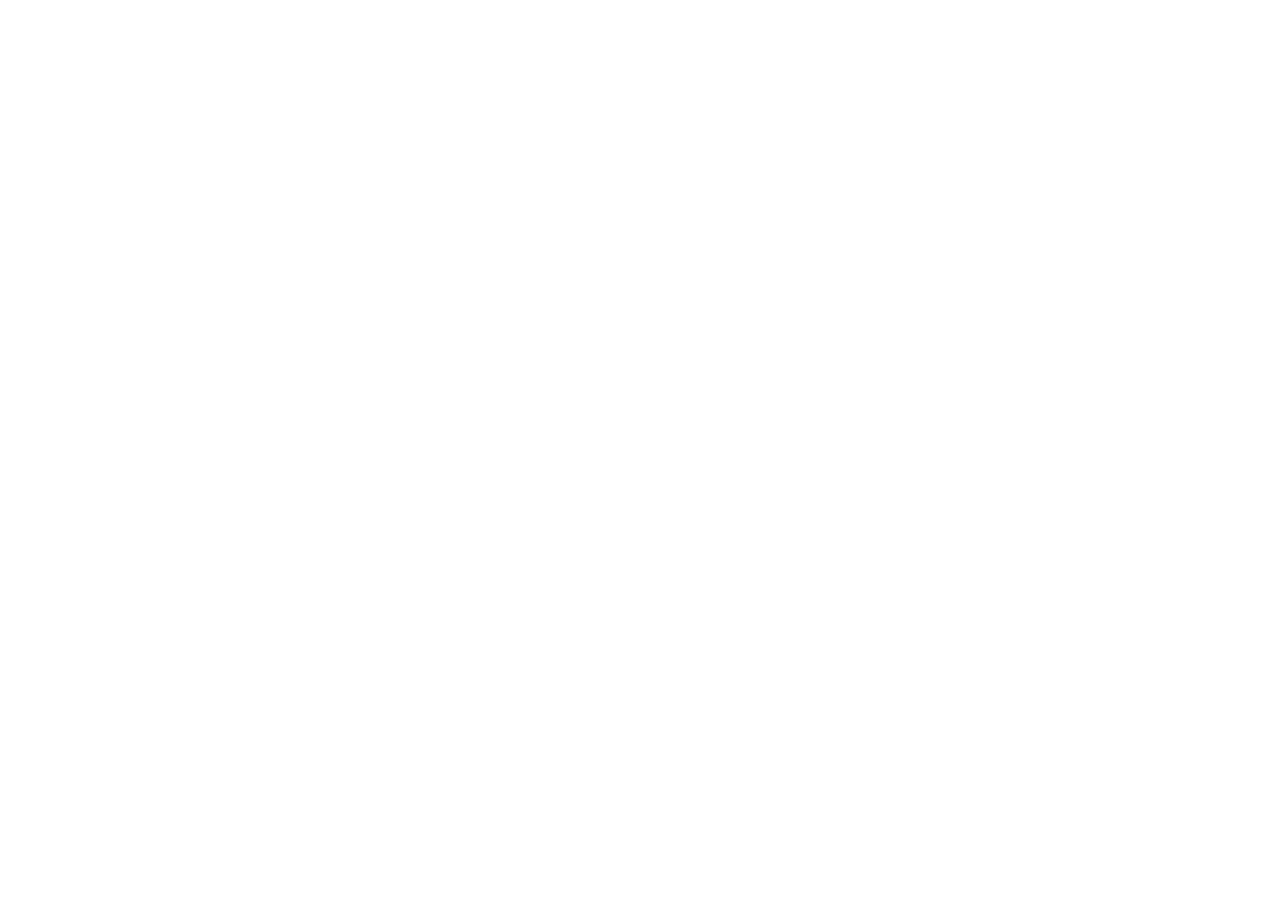
==== 1.html @ 878047b5 "HTML file created" ====
<!DOCTYPE html>
<html lang="en">
<head>
    <meta charset="UTF-8">
    <meta name="viewport" content="width=device-width, initial-scale=1.0">
    <title>Assignment</title>
</head>
<body>
    
</body>
</html>
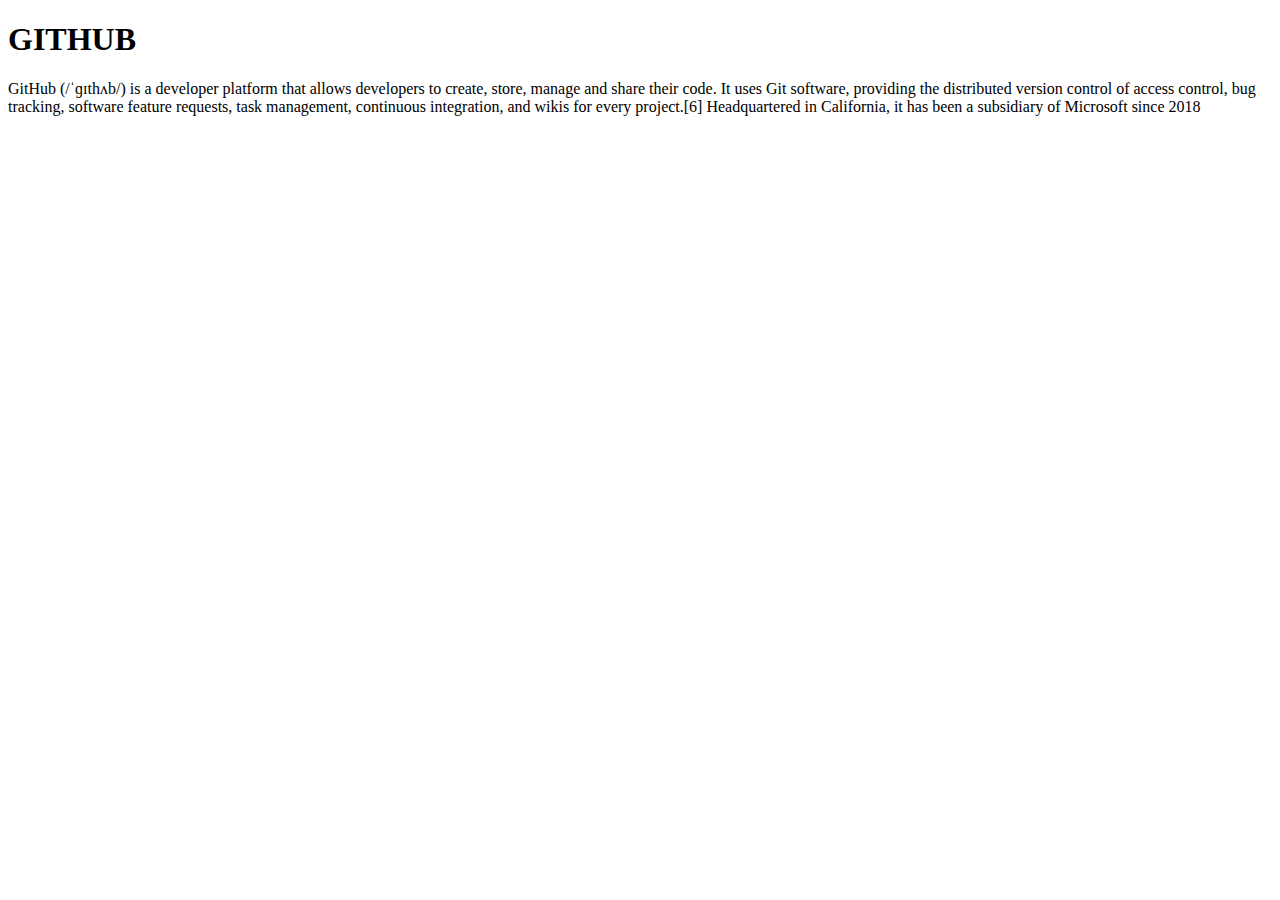
==== commit 13d3f123: "Added content to html file" ====
--- a/1.html
+++ b/1.html
@@ -6,6 +6,7 @@
     <title>Assignment</title>
 </head>
 <body>
-    
+    <h1>GITHUB</h1>
+    <p>GitHub (/ˈɡɪthʌb/) is a developer platform that allows developers to create, store, manage and share their code. It uses Git software, providing the distributed version control of access control, bug tracking, software feature requests, task management, continuous integration, and wikis for every project.[6] Headquartered in California, it has been a subsidiary of Microsoft since 2018</p>
 </body>
 </html>